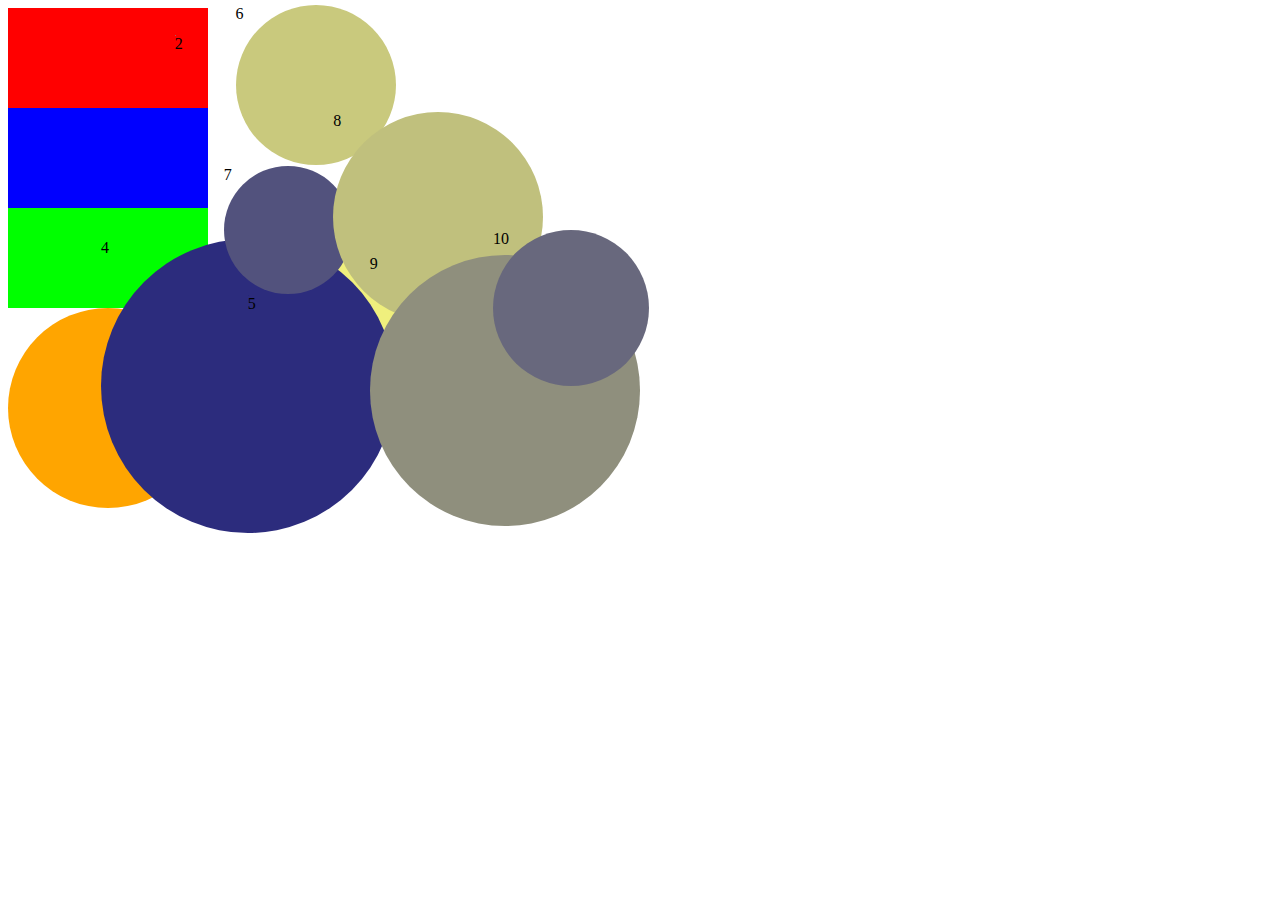
==== 3.22/index.html @ a831e020 "3.22学习内容" ====
<!DOCTYPE html>
<html lang="en">
<head>
    <meta charset="UTF-8">
    <meta name="viewport" content="width=device-width, initial-scale=1.0">
    <meta http-equiv="X-UA-Compatible" content="ie=edge">
    <title>Document</title>
</head>
<body>
    
    <script src="js/index.js"></script>
    <script src="js/random_circle.js"></script>
</body>
</html>
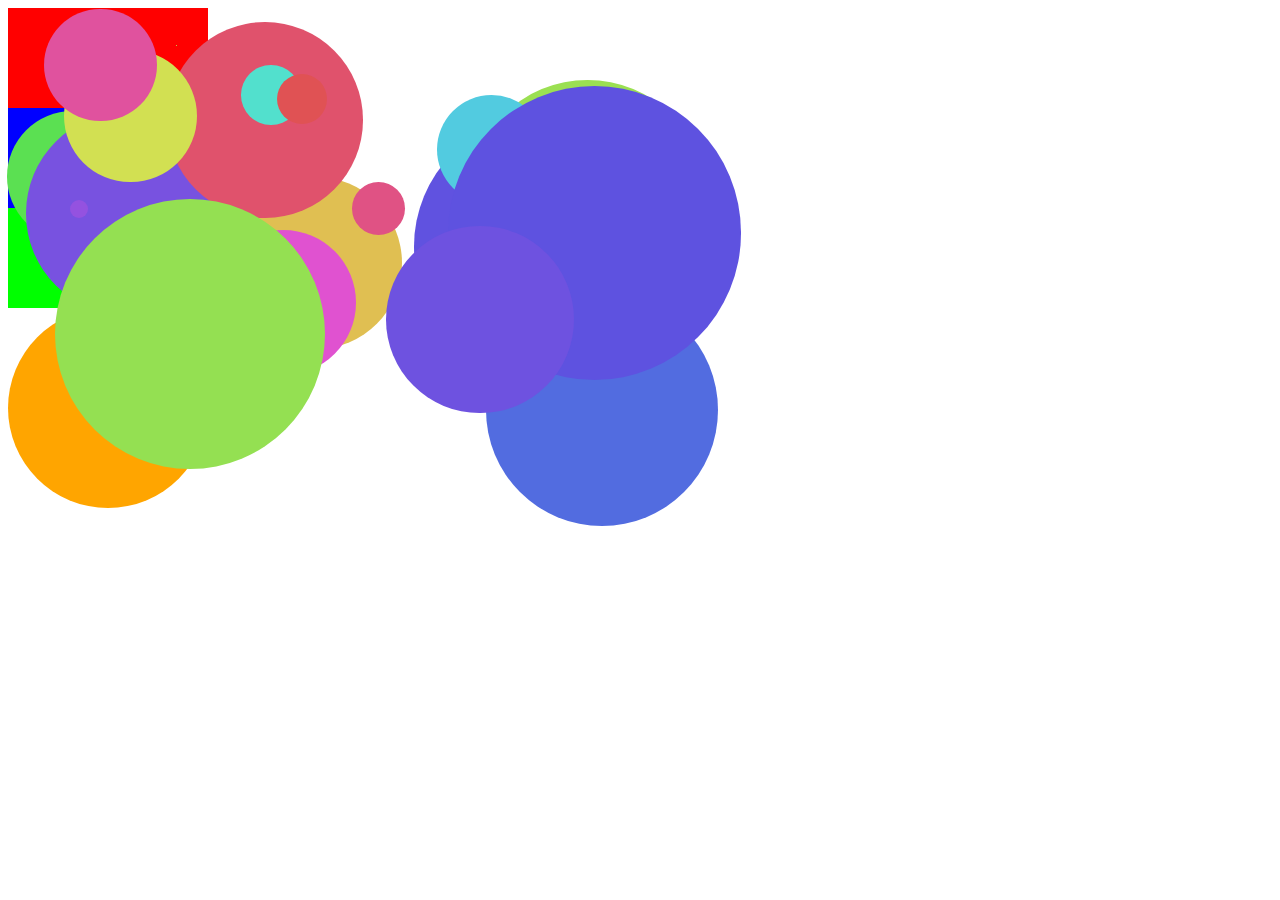
==== commit 17e8aaa5: "3.22学习内容--动态创建标签&DOM的基本操作" ====
--- a/3.22/index.html
+++ b/3.22/index.html
@@ -4,10 +4,9 @@
     <meta charset="UTF-8">
     <meta name="viewport" content="width=device-width, initial-scale=1.0">
     <meta http-equiv="X-UA-Compatible" content="ie=edge">
-    <title>Document</title>
+    <title>通过js创建一个页面</title>
 </head>
 <body>
-    
     <script src="js/index.js"></script>
     <script src="js/random_circle.js"></script>
 </body>
